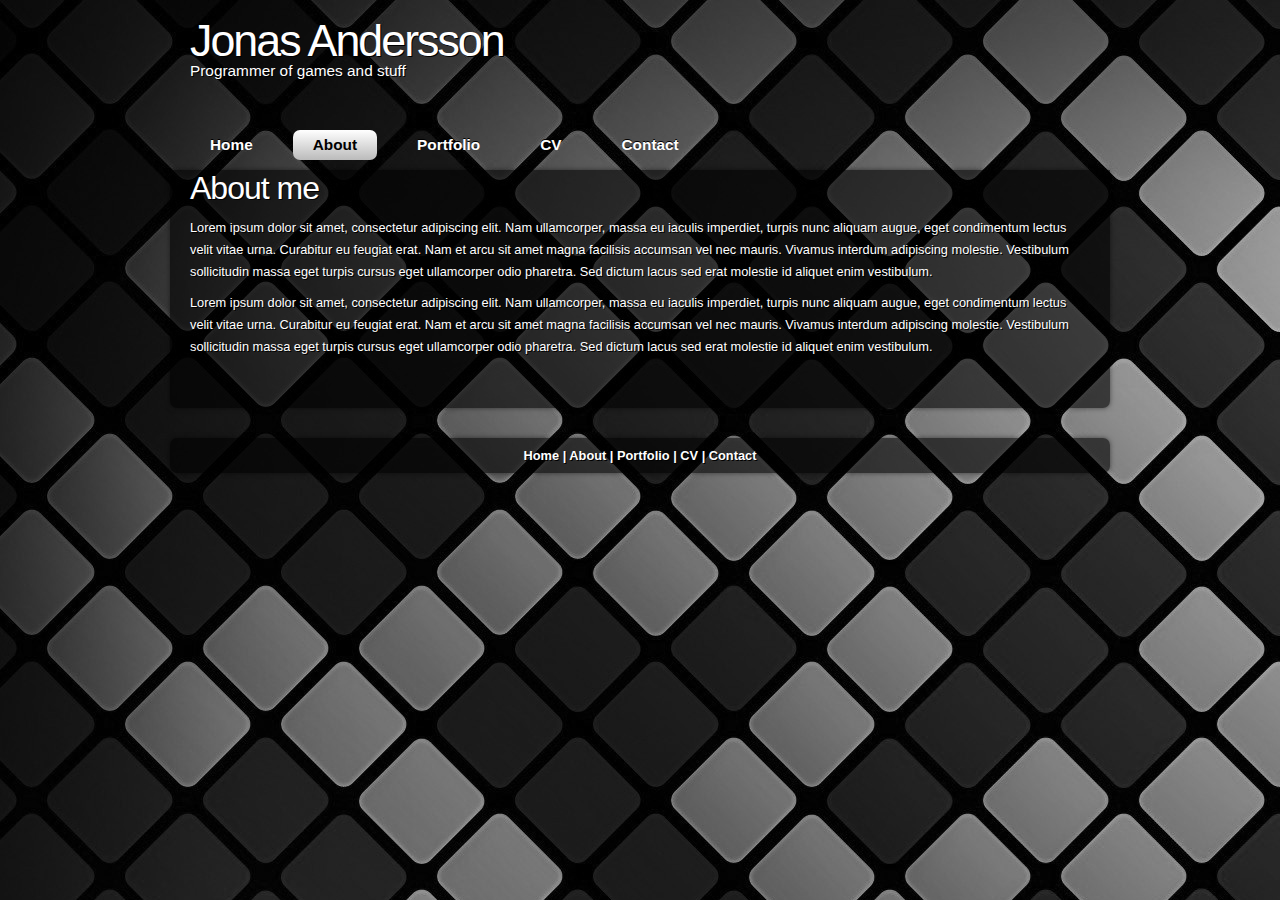
==== about.html @ 5551b97d "Added everything" ====
<!DOCTYPE html>
<html>

<head>
	<title>About</title>
	<meta name="description" content="Portfolio" />
	<meta name="keywords" content="portfolio, programmer, programming, job, game industry, directx" />
	<meta http-equiv="content-type" content="text/html; charset=windows-1252" />
	<link rel="stylesheet" type="text/css" href="css/style.css" />
	<!-- modernizr enables HTML5 elements and feature detects -->
	<script type="text/javascript" src="js/modernizr-1.5.min.js"></script>
</head>

<body>
	<header>
		<div id="banner">
			<div id="welcome">
				<h3>Jonas Andersson</h3>
			</div><!--close welcome-->
			<div id="welcome_slogan">
				<h3>Programmer of games and stuff</h3>
			</div><!--close welcome_slogan-->
		</div><!--close banner-->
	</header>

	<nav>
		<div id="menubar">
			<ul id="nav">
				<li><a href="index.html">Home</a></li>
				<li class="current"><a href="about.html">About</a></li>
				<li><a href="portfolio.html">Portfolio</a></li>
				<li><a href="cv.html">CV</a></li>
				<li><a href="contact.html">Contact</a></li>
			</ul>
		</div><!--close menubar-->
	</nav>

	<div id="site_content">
		<div id="content">
			<div class="content_item">
				<h1>About me</h1>
				<p>Lorem ipsum dolor sit amet, consectetur adipiscing elit. Nam ullamcorper, massa eu iaculis imperdiet, turpis nunc aliquam augue, eget condimentum lectus velit vitae urna. Curabitur eu feugiat erat. Nam et arcu sit amet magna facilisis accumsan vel nec mauris. Vivamus interdum adipiscing molestie. Vestibulum sollicitudin massa eget turpis cursus eget ullamcorper odio pharetra. Sed dictum lacus sed erat molestie id aliquet enim vestibulum.</p>
			<!--
			<div class="content_container">
					<p>Lorem ipsum dolor sit amet, consectetur adipiscing elit. Pellentesque cursus tempor enim. Aliquam facilisis neque non nunc posuere eget volutpat metus tincidunt.</p>
					<div class="button_small">
						<a href="#">Read more</a>
					</div>
				</div>
				<div class="content_container">
					<p>Lorem ipsum dolor sit amet, consectetur adipiscing elit. Pellentesque cursus tempor enim. Aliquam facilisis neque non nunc posuere eget volutpat metus tincidunt.</p>
					<div class="button_small">
						<a href="#">Read more</a>
					</div>
				</div>
				<div class="content_container">
					<p>Lorem ipsum dolor sit amet, consectetur adipiscing elit. Pellentesque cursus tempor enim. Aliquam facilisis neque non nunc posuere eget volutpat metus tincidunt.</p>
					<div class="button_small">
						<a href="#">Read more</a>
					</div>
				</div>
		-->
				<p>Lorem ipsum dolor sit amet, consectetur adipiscing elit. Nam ullamcorper, massa eu iaculis imperdiet, turpis nunc aliquam augue, eget condimentum lectus velit vitae urna. Curabitur eu feugiat erat. Nam et arcu sit amet magna facilisis accumsan vel nec mauris. Vivamus interdum adipiscing molestie. Vestibulum sollicitudin massa eget turpis cursus eget ullamcorper odio pharetra. Sed dictum lacus sed erat molestie id aliquet enim vestibulum.</p>
			</div><!--close content_item-->
		</div><!--close content-->
	</div><!--close site_content-->

	<footer>
		<a href="index.html">Home</a> | <a href="about.html">About</a> | <a href="portfolio.html">Portfolio</a> | <a href="cv.html">CV</a> | <a href="contact.html">Contact</a><br /><br />
	</footer>

	<!-- javascript at the bottom for fast page loading -->
	<script type="text/javascript" src="js/jquery.js"></script>

</body>
</html>
---- css/style.css ----
@font-face
{
    font-family: Arial;
}

html
{
    height: 100%;
}

*
{
    margin: 0;
    padding: 0;
}

body
{
    font: normal 80% Arial, Helvetica, sans-serif;
    color: #FFF;
    text-shadow: 1px 1px #000;
    background: transparent url(../images/bgorig.jpg) repeat;
}

/* tell the browser to render HTML 5 elements as block */
article, aside, figure, footer, header, hgroup, nav, section
{
    display: block;
}

p
{
    padding: 0 0 10px 0;
    line-height: 1.7em;
}

img
{
    border: 0;
}

h1, h2, h3, h4, h5, h6
{
    font: normal 250% 'News Cycle', Arial, sans-serif;
    color: #FFF;
    letter-spacing: -1px;
    margin: 0 0 10px 0;
}

h2
{
    font-size: 165%;
}

h3
{
    font-size: 130%;
}

h4, h5, h6
{
    margin: 0;
    padding: 0 0 0px 0;
    font-size: 150%;
    line-height: 1.5em;
}

h5, h6
{
    font: normal 95% Arial, Helvetica, sans-serif;
    padding-bottom: 15px;
}

span
{
    color: #676767;
    text-shadow: 1px 1px #FFF;
}

a, a:hover
{
    color: #000;
    background: transparent;
    outline: none;
    text-decoration: none;
}

    a:hover
    {
        text-decoration: underline;
    }

ul
{
    margin: 2px 0 22px 30px;
    line-height: 1.7em;
    font-style: normal;
    font-size: 100%;
}

ol
{
    margin: 8px 0 22px 20px;
}

    ol li
    {
        margin: 0 0 11px 0;
    }

#main, header, #banner, #menubar, #site_content, footer, #content_grey, nav
{
    margin-left: auto;
    margin-right: auto;
}

#main
{
    background: transparent;
}

header
{
    height: 120px;
}

#banner
{
    width: 940px;
    position: relative;
    height: 50px;
    padding: 15px 0 0 0;
    background: transparent;
}

nav
{
    height: 50px;
}

#menubar
{
    width: 940px;
    height: 50px;
    text-align: center;
    margin: 0 auto;
}

#welcome
{
    width: 880px;
    float: left;
    height: 47px;
    margin: 0 auto;
    padding-left: 20px;
    background: transparent;
}

#welcome_slogan
{
    width: 880px;
    float: left;
    height: 50px;
    margin: 0 auto;
    padding-left: 20px;
    padding-top: 0px;
    background: transparent;
}

#welcome H3
{
    font: normal 350% 'News Cycle', Arial, sans-serif;
    letter-spacing: -2px;
    text-shadow: 1px 1px #000;
    color: #FFF;
}

#welcome_slogan H3
{
    font: normal 120% 'News Cycle', Arial, sans-serif;
    letter-spacing: -0px;
    text-shadow: 1px 1px #000;
    color: #FFF;
}

ul#nav
{
    margin: 0;
}

    ul#nav li
    {
        padding: 0 0 0 0px;
        list-style: none;
        margin: 2px 0 0 0;
        display: inline;
        background: transparent;
    }

        ul#nav li a
        {
            float: left;
            font: bold 120% Arial, Helvetica, sans-serif;
            height: 24px;
            margin: 10px 0 0 20px;
            text-shadow: 0px -1px 0px #000;
            padding: 6px 20px 0 20px;
            background: transparent;
            border-radius: 7px 7px 7px 7px;
            text-align: center;
            color: #FFF;
            text-decoration: none;
        }

        ul#nav li.current a, ul#nav li:hover a
        {
            color: #000;
            background: #CCC;
            background: -moz-linear-gradient(#FFF, #BBB);
            background: -o-linear-gradient(#FFF, #BBB);
            background: -webkit-linear-gradient(#FFF, #BBB);
            text-shadow: none;
        }

#site_content
{
    width: 940px;
    overflow: hidden;
    margin-bottom: 30px;
    background: transparent url(../images/transparent.png) repeat;
    border-radius: 0px 0px 7px 7px;
    box-shadow: rgba(0, 0, 0, 0.5) 0px 0px 5px;
}

#content
{
    width: 900px;
    margin: 0 0 20px 20px;
    float: left;
}

.content_item
{
    width: 900px;
    margin-bottom: 20px;
}

.content_imagetext
{
    width: 890px;
    padding: 5px;
    margin: 20px 0 0 0;
    float: left;
}

.content_image
{
    float: left;
    width: 300px;
    height: 150px;
    margin: 0 20px 10px 0;
    padding: 10px;
    box-shadow: inset 0 0 20px #ADADAD;
}

.content_container
{
    width: 275px;
    padding: 5px;
    margin: 10px 10px 20px 0;
    float: left;
}

footer
{
    width: 940px;
    height: 15px;
    padding-top: 10px;
    padding-bottom: 10px;
    margin-bottom: 30px;
    font-weight: bold;
    text-align: center;
    background: transparent url(../images/transparent.png) repeat;
    border-radius: 7px 7px 7px 7px;
    box-shadow: rgba(0, 0, 0, 0.5) 0px 0px 5px;
}

    footer a, footer a:hover
    {
        text-decoration: none;
        padding-bottom: 20px;
        color: #FFF;
        text-shadow: 1px 1px #000;
    }

        footer a:hover
        {
            text-decoration: underline;
        }

.button_small
{
    font: normal 110% Arial, Helvetica, sans-serif;
    width: 80px;
    padding: 5px 2px 7px 2px;
    background: #CCC;
    background: -moz-linear-gradient(#FFF, #BBB);
    background: -o-linear-gradient(#FFF, #BBB);
    background: -webkit-linear-gradient(#FFF, #BBB);
    border-radius: 7px 7px 7px 7px;
    box-shadow: rgba(0, 0, 0, 0.5) 0px 0px 5px;
}

    .button_small a
    {
        color: #000;
        text-shadow: 1px 1px #FFF;
        padding-left: 5px;
    }

.slideshow
{
    width: 900px;
    height: 250px;
    margin-left: 20px;
    -webkit-box-shadow: rgba(0, 0, 0, 0.5) 0px 0px 10px;
    -moz-box-shadow: rgba(0, 0, 0, 0.5) 0px 0px 10px;
    box-shadow: rgba(0, 0, 0, 0.5) 0px 0px 10px;
}

/* styling for the slideshow on the homepage */
ul.slideshow
{
    list-style: none;
    width: 900px;
    height: 250px;
    overflow: hidden;
    position: relative;
    margin: 20px 0 0 0;
}

    ul.slideshow li
    {
        position: absolute;
        margin: 0;
        padding: 0;
        left: 0;
        right: 0;
    }

        ul.slideshow li.show
        {
            z-index: 500;
        }

ul img
{
    border: none;
}

#slideshow-caption
{
    width: 900px;
    height: 38px;
    position: absolute;
    bottom: 0;
    left: 0;
    z-index: 500;
}

    #slideshow-caption .slideshow-caption-container
    {
        padding: 10px 25px 10px 25px;
        background: transparent url(../images/transparent.png) repeat;
        z-index: 1000;
    }

    #slideshow-caption p
    {
        padding: 0;
        font: normal 130% arial, sans-serif;
        color: #FFF;
        text-shadow: 1px 1px #000;
    }
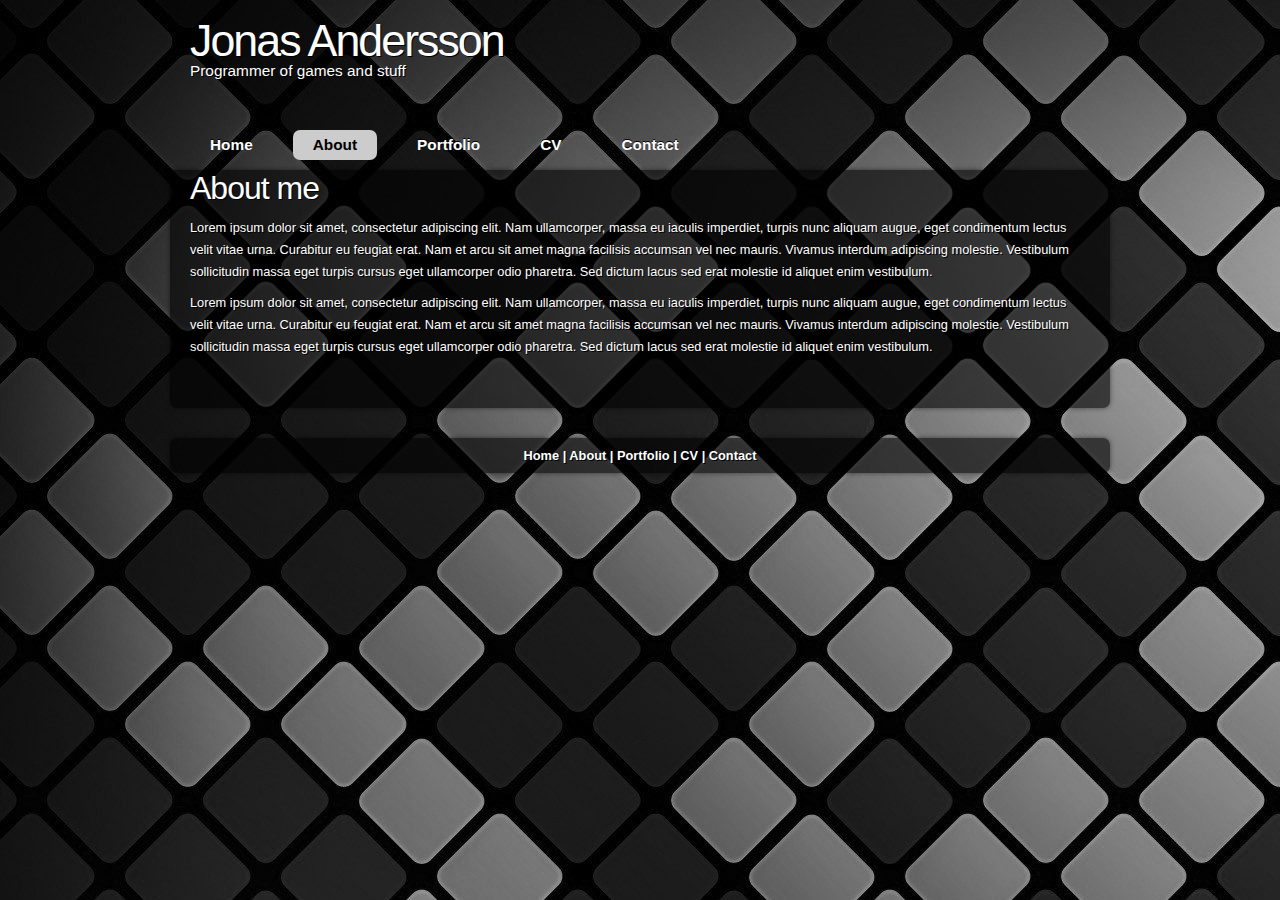
==== commit 2179664d: "Added shortcut icon" ====
--- a/about.html
+++ b/about.html
@@ -9,6 +9,7 @@
 	<link rel="stylesheet" type="text/css" href="css/style.css" />
 	<!-- modernizr enables HTML5 elements and feature detects -->
 	<script type="text/javascript" src="js/modernizr-1.5.min.js"></script>
+	<link rel="shortcut icon" href="images/favicon.ico">
 </head>
 
 <body>
--- a/css/style.css
+++ b/css/style.css
@@ -216,9 +216,7 @@
         {
             color: #000;
             background: #CCC;
-            background: -moz-linear-gradient(#FFF, #BBB);
             background: -o-linear-gradient(#FFF, #BBB);
-            background: -webkit-linear-gradient(#FFF, #BBB);
             text-shadow: none;
         }
 
@@ -304,9 +302,7 @@
     width: 80px;
     padding: 5px 2px 7px 2px;
     background: #CCC;
-    background: -moz-linear-gradient(#FFF, #BBB);
     background: -o-linear-gradient(#FFF, #BBB);
-    background: -webkit-linear-gradient(#FFF, #BBB);
     border-radius: 7px 7px 7px 7px;
     box-shadow: rgba(0, 0, 0, 0.5) 0px 0px 5px;
 }
@@ -323,8 +319,6 @@
     width: 900px;
     height: 250px;
     margin-left: 20px;
-    -webkit-box-shadow: rgba(0, 0, 0, 0.5) 0px 0px 10px;
-    -moz-box-shadow: rgba(0, 0, 0, 0.5) 0px 0px 10px;
     box-shadow: rgba(0, 0, 0, 0.5) 0px 0px 10px;
 }
 
